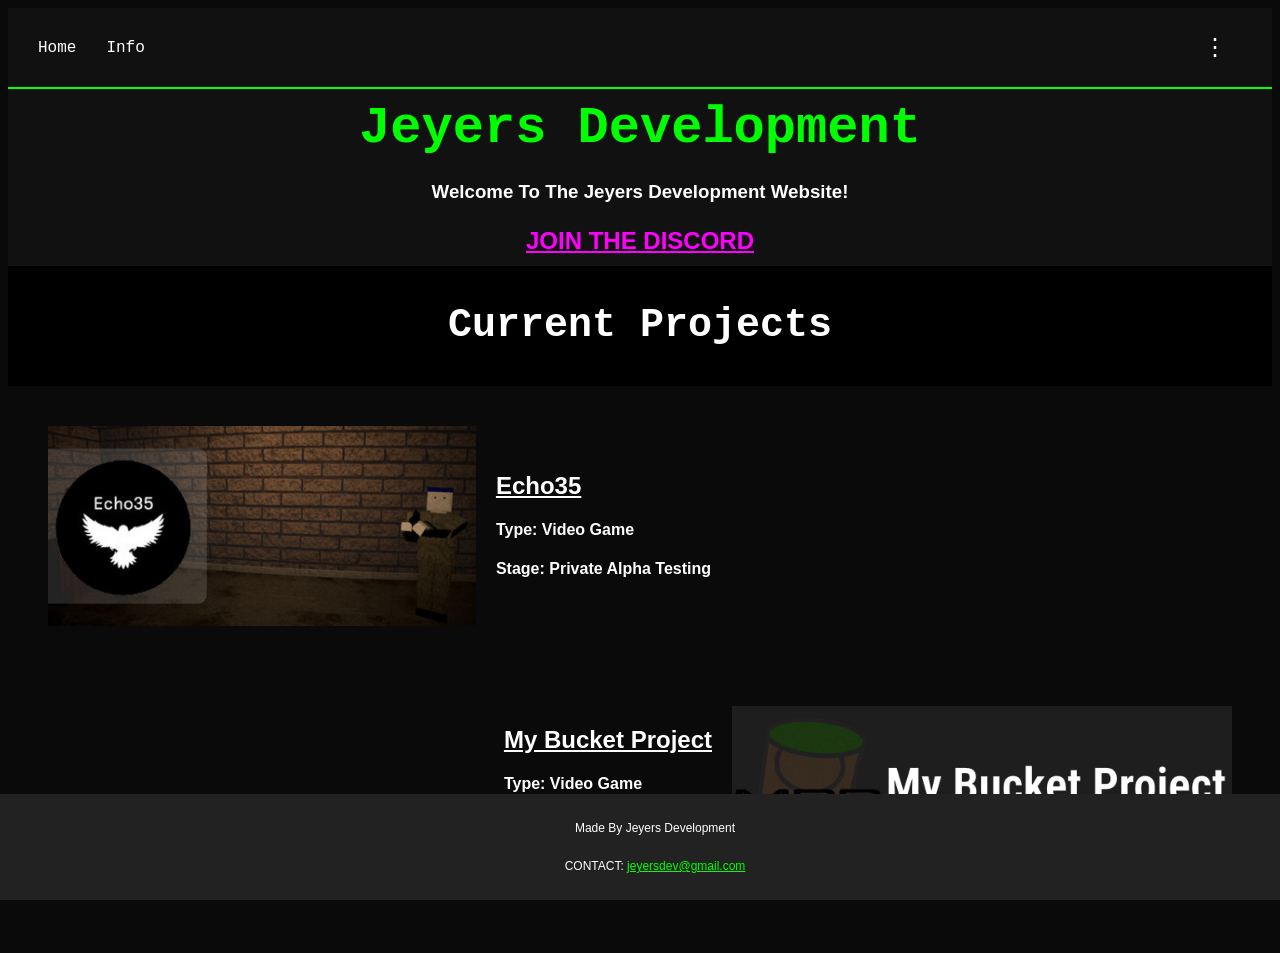
==== index.html @ 6afa6f1d "git init" ====
<!DOCTYPE html>
<html lang="en">
<head>
    <meta charset="UTF-8">
    <title>Jeyers Development</title>
    <link rel="stylesheet" href="home.css">
    <link rel="icon" type="image/x-icon" href="/res/jdlogo.png">
</head>
<body>

<div id="navbar-placeholder"></div>

<div class="titlebar">
<h1>Jeyers Development</h1>
<h3>Welcome To The Jeyers Development Website!</h3>
<h2><a href="https://discord.gg/SbEvTFHW3a" target="_blank" style="color: magenta;">JOIN THE DISCORD</a></h2>
</div>

<div class="cpbar">
<cpHeader>Current Projects</cpHeader>
</div>

<div class="cpfield">
<img src="/res/echo35/header.jpg" height="200" alt="Header of Echo35 Game.">
<div>
<h2><a href="echo35.html" target="_blank" style="color: white;">Echo35</a></h2>
<h4>Type: Video Game</h4>
<h4>Stage: Private Alpha Testing</h4>
</div>
</div>

<div class="cpfield" style="justify-content: right;">
<div>
<h2><a href="mbp.html" target="_blank" style="color: white;">My Bucket Project</a></h2>
<h4>Type: Video Game</h4>
<h4>Stage: Public Alpha</h4>
</div>
<img src="/res/mbp/header.png" width="500" alt="Header of My Bucket Project Game.">
</div>


<footer>
<div class="center">
    <p style="font-size: 12px;">Made By Jeyers Development</p>
    <p style="font-size: 12px;">CONTACT: <a href="mailto:jeyersdev@gmail.com" style="color: lime;">jeyersdev@gmail.com</a></p>
</div>
</footer>

<script>
  fetch('navbar.html')
    .then(response => response.text())
    .then(data => {
      document.getElementById('navbar-placeholder').innerHTML = data;

      const dropdownBtn = document.querySelector(".dropdown-btn");
      const dropdownMenu = document.querySelector(".dropdown-menu");

      if (dropdownBtn && dropdownMenu) {
        dropdownBtn.addEventListener("click", (e) => {
          e.stopPropagation();
          dropdownMenu.classList.toggle("show");
        });

        document.addEventListener("click", () => {
          dropdownMenu.classList.remove("show");
        });
      }
    })
    .catch(err => console.error("Error loading the navbar: ", err));
</script>


</body>
</html>
---- home.css ----
h1 {
  color: lime;
  font-size: 52px;
  font-family: monospace;
}

body {
  background-color: rgb(10, 10, 10);
  color: white;
  font-family: sans-serif;
  margin-bottom: 60px; 
}

.titlebar {
  display: flex;
  flex-direction: column;
  align-items: center;
  justify-content: center;
  line-height: 10px;
  background-color: #111111;
}

footer {
  position: fixed;
  bottom: 0;
  left: 0;
  width: 100%;
  background-color: #222;
  color: #fff;
  padding: 15px;
}

.center {
  display: flex;
  flex-direction: column;
  align-items: center;
  justify-content: center;
}


.cpbar {
  display: flex;
  flex-direction: column;
  align-items: center;
  justify-content: center;
  line-height: 40px;
  background-color: #000000;
  padding: 40px;
}

.cpfield {
  display: flex;
  align-items: center;
  gap: 20px;
  padding: 40px;
}

cpHeader {
    color: white;
    font-size: 40px;
    font-weight: 700;
    font-family: monospace;
}

.navbar {
  display: flex;
  justify-content: space-between;
  align-items: center;
  gap: 30px;
  background-color: #111111;
  padding: 15px 30px;
  position: sticky;
  top: 0;
  z-index: 100;
  border-bottom: 2px solid lime;
}

.nav-center {
  display: flex;
  gap: 30px;
}

.nav-link {
  color: white;
  text-decoration: none;
  font-family: monospace;
  font-size: 16px;
  transition: color 0.3s;
}

.nav-link:hover {
  color: lime;
}

.dropdown {
  position: relative;
}

.dropdown-btn {
  background-color: #111111;
  border: none;
  color: white;
  font-size: 24px;
  cursor: pointer;
  padding: 10px 15px;
  font-family: monospace;
  transition: color 0.3s;
}

.dropdown-btn:hover {
  color: lime;
}

.dropdown-menu {
  display: none;
  position: absolute;
  right: 0;
  background-color: #000000;
  min-width: 200px;
  box-shadow: 0 8px 16px rgba(0, 0, 0, 0.5);
  border: 1px solid lime;
  border-radius: 4px;
  top: 100%;
  margin-top: 10px;
}

.dropdown-menu.show {
  display: block;
}

.dropdown-link {
  color: white;
  padding: 12px 16px;
  text-decoration: none;
  display: block;
  font-family: monospace;
  transition: color 0.3s;
}

.dropdown-link:hover {
  color: lime;
  background-color: #333;
}
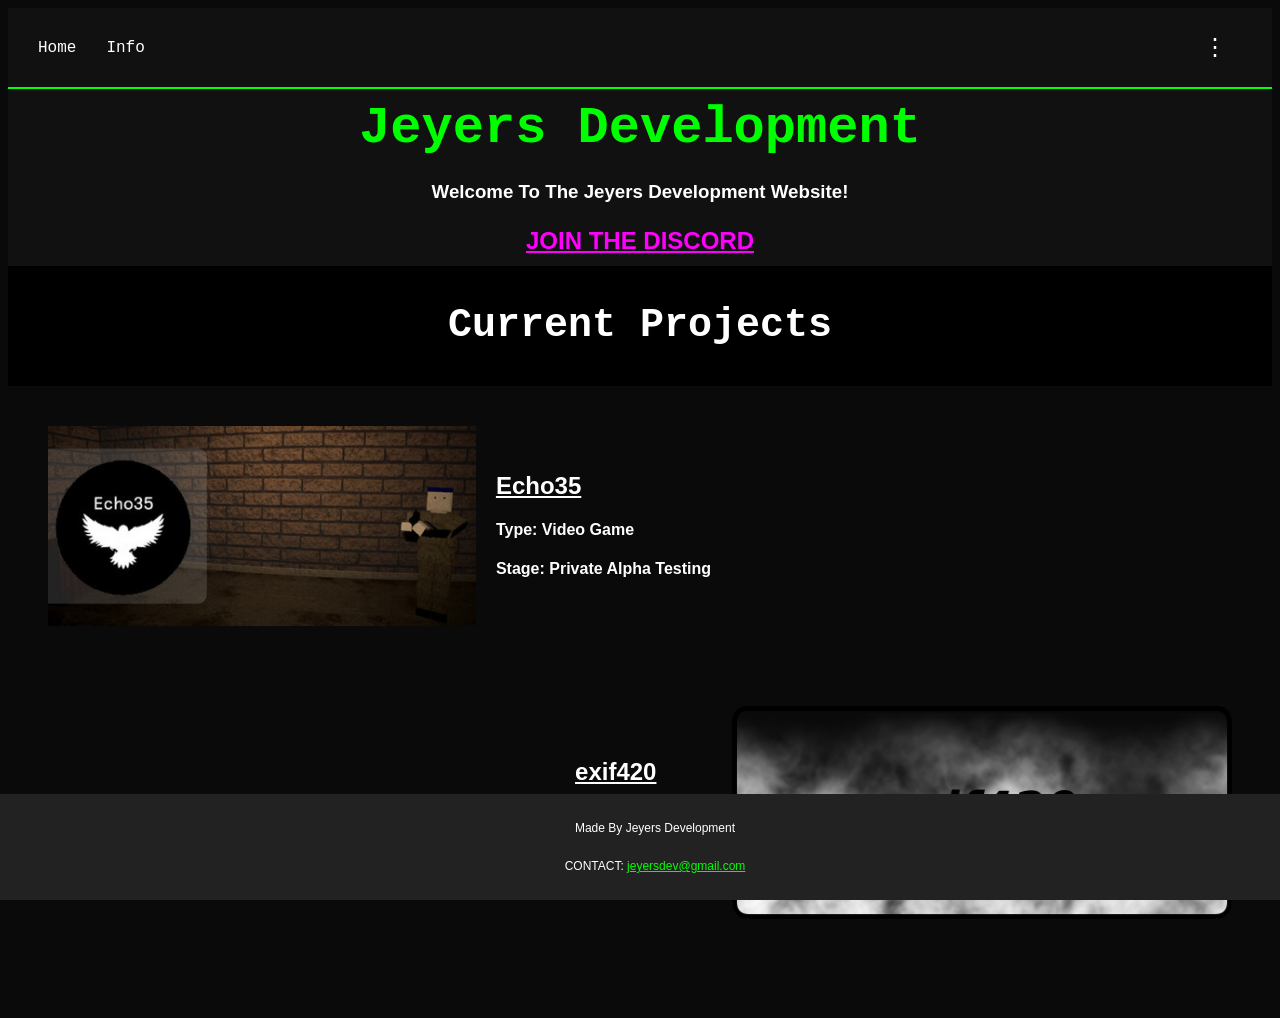
==== commit cda763f2: "edit homepage" ====
--- a/index.html
+++ b/index.html
@@ -23,7 +23,7 @@
 <div class="cpfield">
 <img src="/res/echo35/header.jpg" height="200" alt="Header of Echo35 Game.">
 <div>
-<h2><a href="echo35.html" target="_blank" style="color: white;">Echo35</a></h2>
+<h2><a href="/games/echo35" target="_blank" style="color: white;">Echo35</a></h2>
 <h4>Type: Video Game</h4>
 <h4>Stage: Private Alpha Testing</h4>
 </div>
@@ -31,11 +31,11 @@
 
 <div class="cpfield" style="justify-content: right;">
 <div>
-<h2><a href="mbp.html" target="_blank" style="color: white;">My Bucket Project</a></h2>
-<h4>Type: Video Game</h4>
-<h4>Stage: Public Alpha</h4>
+<h2><a href="/software/exif420-jey" target="_blank" style="color: white;">exif420</a></h2>
+<h4>Type: C++ Library</h4>
+<h4>Latest Version: v2</h4>
 </div>
-<img src="/res/mbp/header.png" width="500" alt="Header of My Bucket Project Game.">
+<img src="/res/exif420/exif420Header.png" width="500" alt="Header of exif420 C++ Library.">
 </div>
 
 
@@ -47,7 +47,7 @@
 </footer>
 
 <script>
-  fetch('navbar.html')
+  fetch('/navbar.html')
     .then(response => response.text())
     .then(data => {
       document.getElementById('navbar-placeholder').innerHTML = data;
